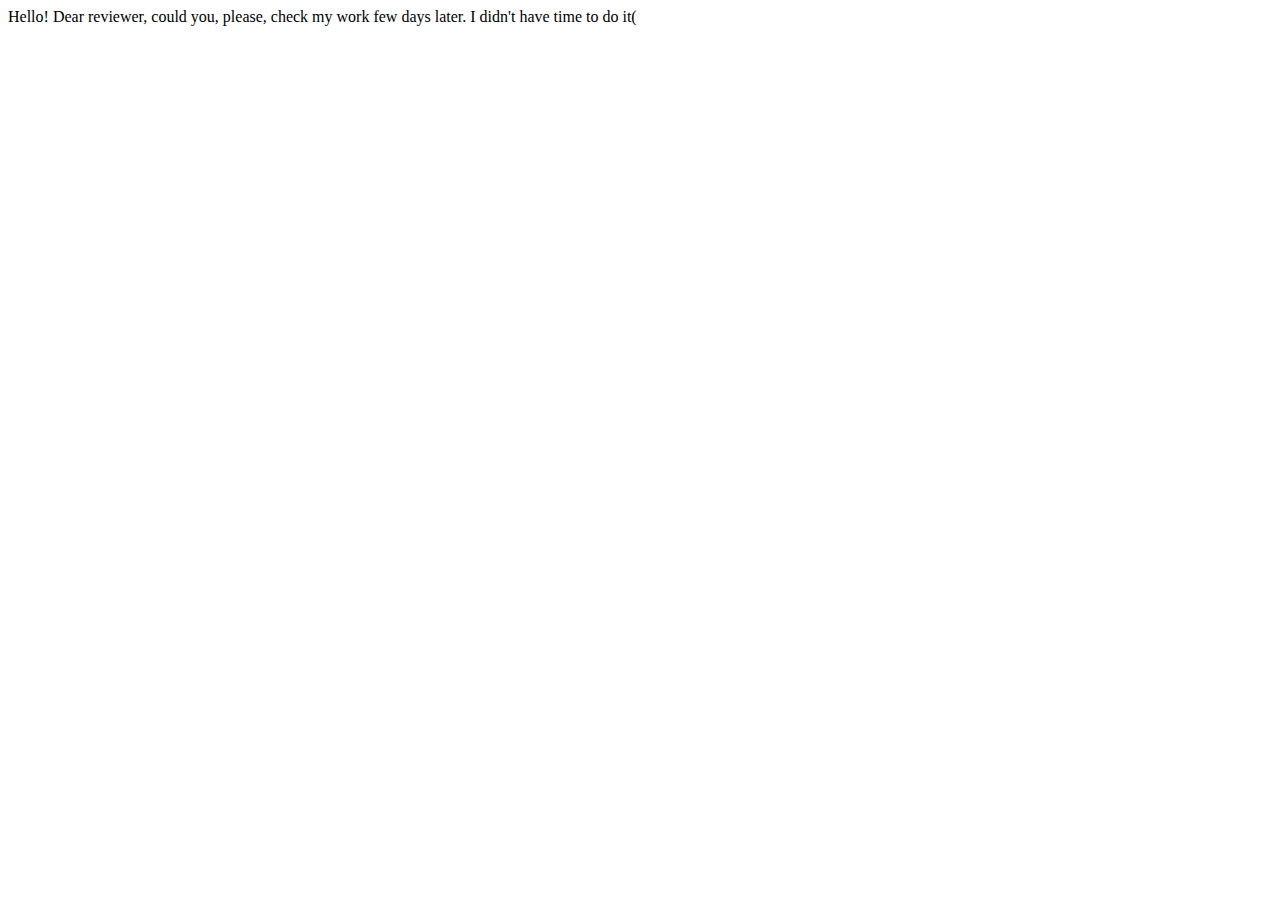
==== index.html @ 490b3b54 "feat: add basic files html, css, js" ====
<!DOCTYPE html>
<html lang="en">
<head>
  <meta charset="UTF-8">
  <meta http-equiv="X-UA-Compatible" content="IE=edge">
  <meta name="viewport" content="width=device-width, initial-scale=1.0">
  <link rel="stylesheet" href="./style.css">
  <title>Book Shop</title>
</head>
<body>
    Hello! Dear reviewer, could you, please, check my work few days later. I didn't have time to do it(
</body>
</html>
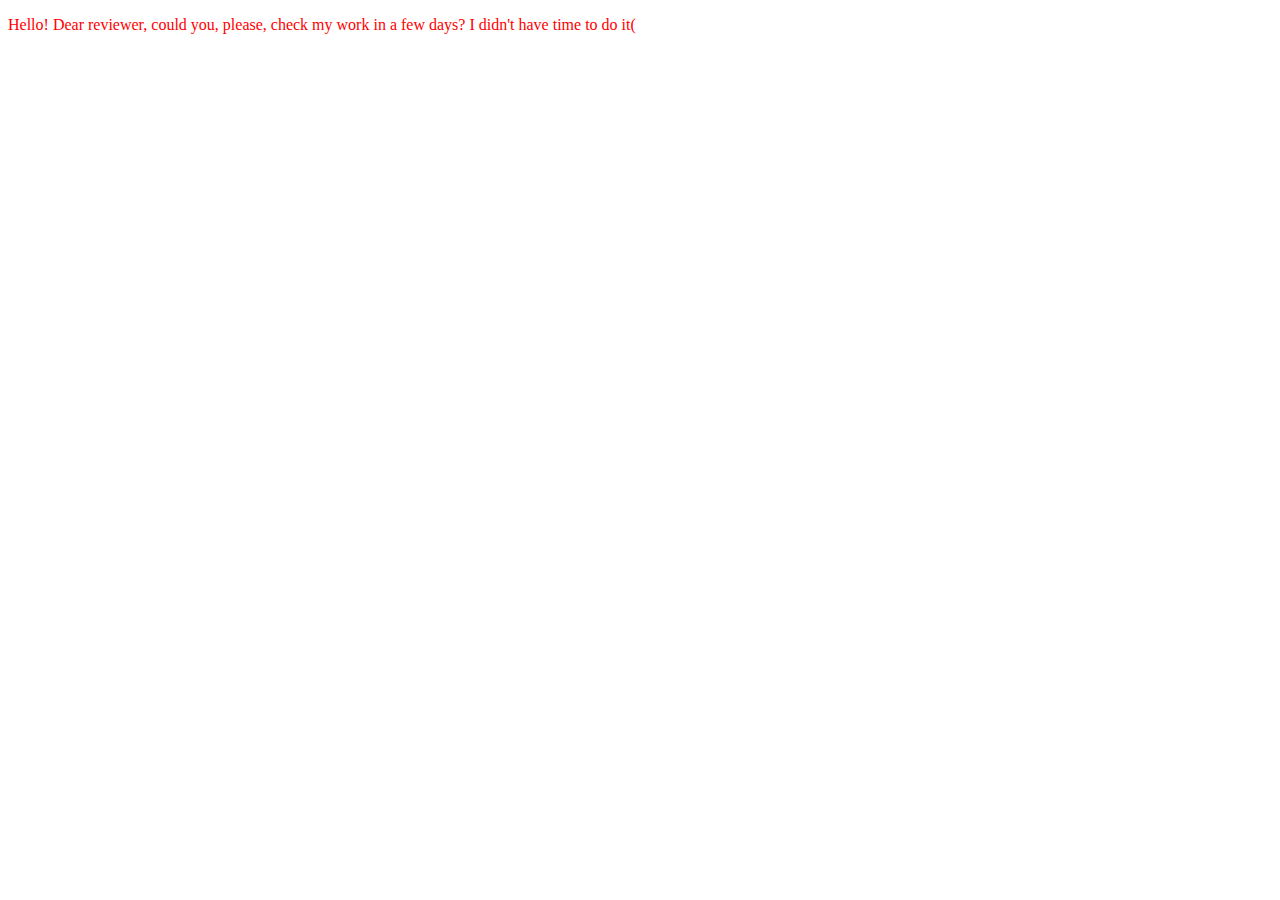
==== commit a5a08b3a: "feat: add information about work" ====
--- a/index.html
+++ b/index.html
@@ -8,6 +8,6 @@
   <title>Book Shop</title>
 </head>
 <body>
-    Hello! Dear reviewer, could you, please, check my work few days later. I didn't have time to do it(
+    <p style="color: red;">Hello! Dear reviewer, could you, please, check my work in a few days? I didn't have time to do it(</p>
 </body>
 </html>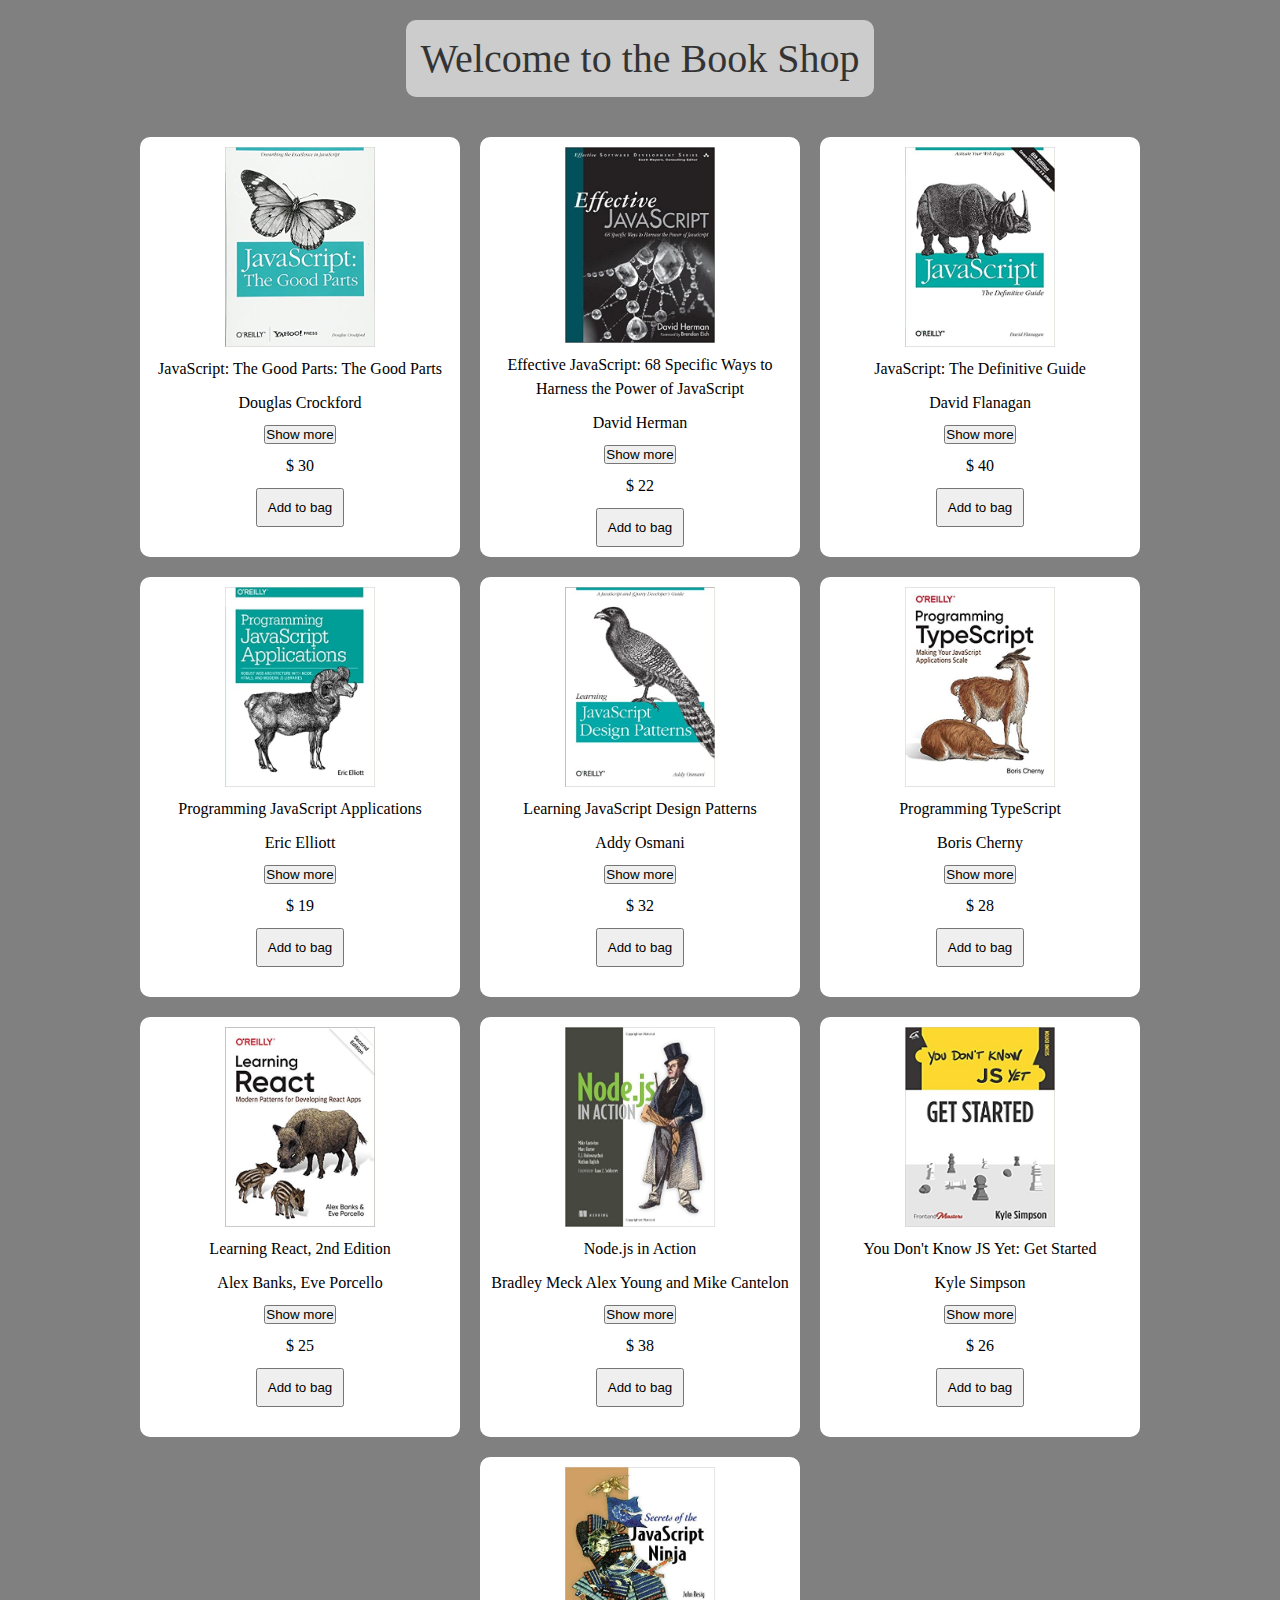
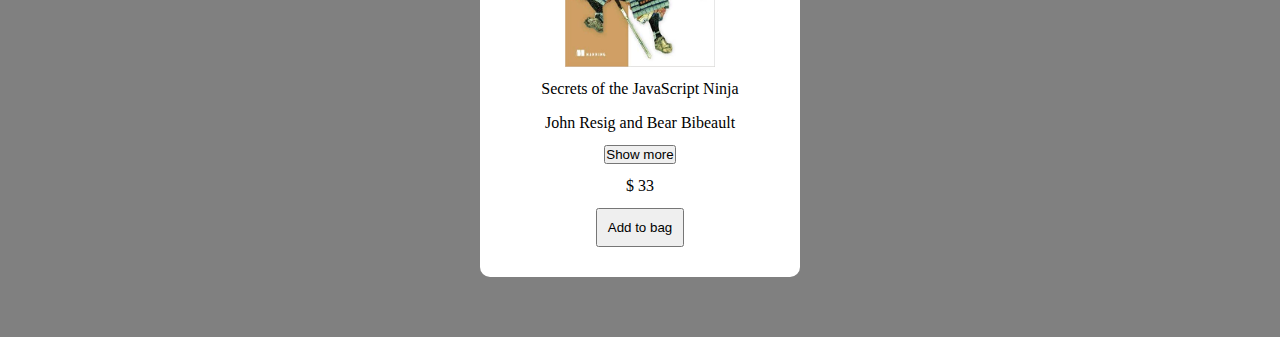
==== commit d333bc42: "feat: add layot generation with js" ====
--- a/index.html
+++ b/index.html
@@ -8,6 +8,7 @@
   <title>Book Shop</title>
 </head>
 <body>
-    <p style="color: red;">Hello! Dear reviewer, could you, please, check my work in a few days? I didn't have time to do it(</p>
+
+  <script src="./index.js"></script>
 </body>
 </html>--- a/style.css
+++ b/style.css
@@ -0,0 +1,71 @@
+* {
+  margin: 0;
+  padding: 0;
+}
+
+html {
+  font-size: 10px;
+  color: white;
+}
+
+body {
+  background-color: gray;
+
+}
+
+.wrapper {
+  max-width: 1140px;
+  margin: 0 auto;
+  padding: 20px;
+}
+
+.welcome {
+  padding: 15px;
+  border-radius: 10px;
+  background-color: white;
+  opacity: 0.6;
+  width: fit-content;
+  margin: 0 auto;
+}
+
+.welcome-text {
+  font-size: 4rem;
+  color: black;
+  text-align: center;
+}
+
+.books__wrapper {
+  display: flex;
+  gap: 20px;
+  justify-content: center;
+  flex-wrap: wrap;
+  padding: 40px 0;
+}
+
+.book__card {
+  width: 300px;
+  height: 400px;
+  background-color: white;
+  color: black;
+  /* opacity: 0.6; */
+  border-radius: 10px;
+  padding: 10px;
+  text-align: center;
+
+  display: flex;
+  flex-direction: column;
+  align-items: center;
+  gap: 10px;
+
+  font-size: 1.6rem;
+  line-height: 2.4rem;
+}
+
+.book-card__img {
+  width: 50%;
+  height: 50%;
+}
+
+.button {
+  padding: 10px;
+}
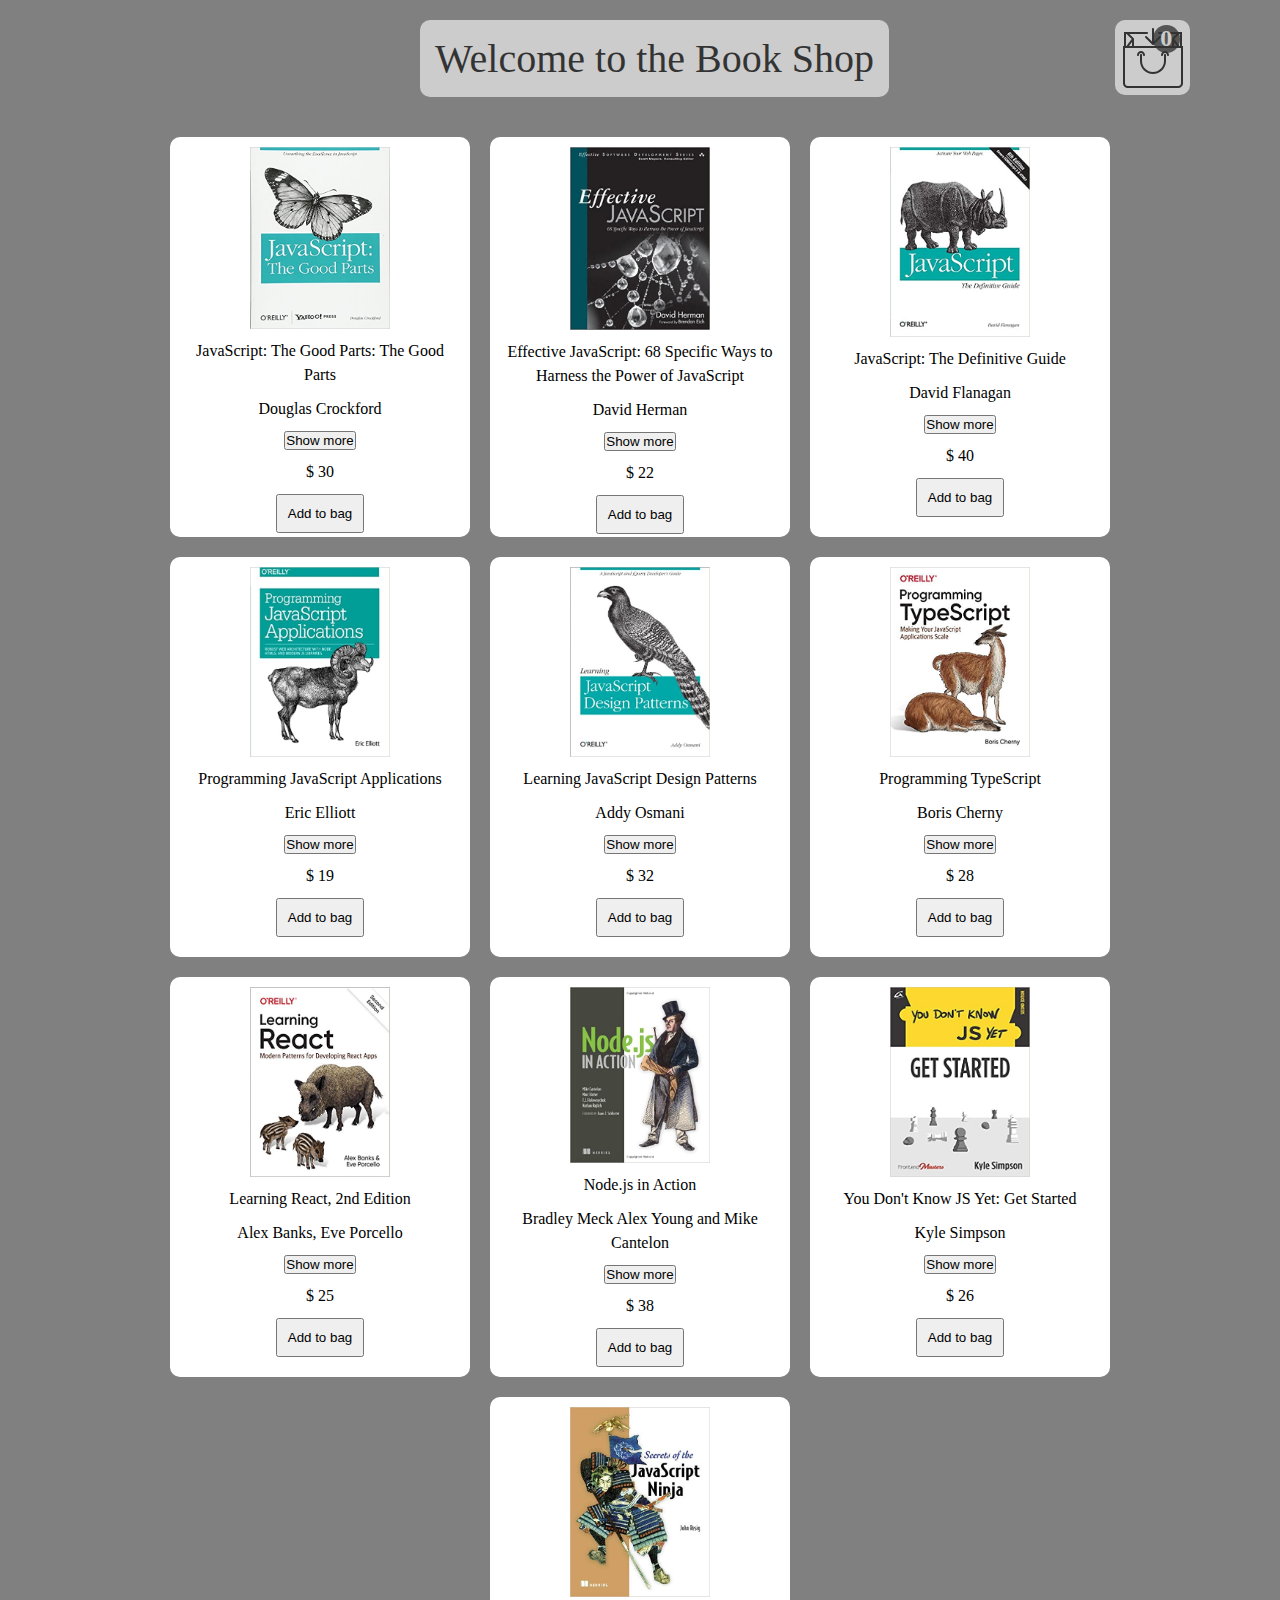
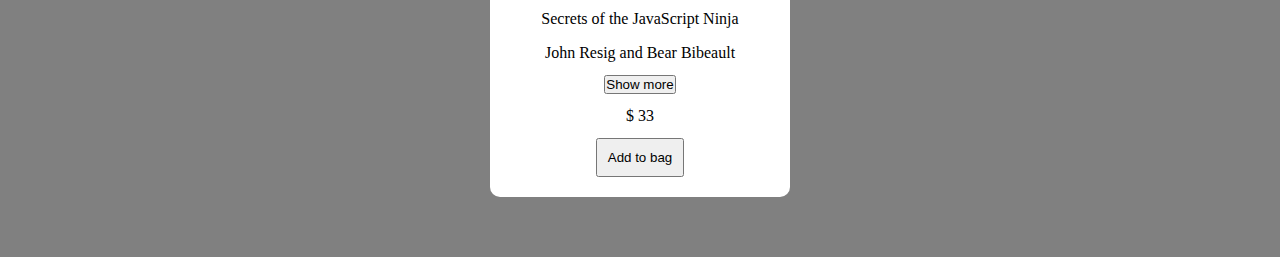
==== commit eb8d837d: "feat: add basket popup with js" ====
--- a/index.html
+++ b/index.html
@@ -8,7 +8,6 @@
   <title>Book Shop</title>
 </head>
 <body>
-
-  <script src="./index.js"></script>
+<script src="./index.js"></script>
 </body>
 </html>--- a/style.css
+++ b/style.css
@@ -1,11 +1,14 @@
 * {
   margin: 0;
   padding: 0;
+  box-sizing: border-box;
+
 }
 
 html {
   font-size: 10px;
   color: white;
+
 }
 
 body {
@@ -20,19 +23,23 @@
 }
 
 .welcome {
+  display: flex;
+  justify-content: space-between;
+  gap: 10px;
+}
+
+.welcome-text {
+  margin-left: 30%;
   padding: 15px;
   border-radius: 10px;
   background-color: white;
   opacity: 0.6;
   width: fit-content;
-  margin: 0 auto;
-}
-
-.welcome-text {
   font-size: 4rem;
   color: black;
   text-align: center;
 }
+
 
 .books__wrapper {
   display: flex;
@@ -69,3 +76,119 @@
 .button {
   padding: 10px;
 }
+
+.popup {
+  position: absolute;
+  top: 50%;
+  left: 50%;
+  transform: translate(-50%, -50%) scale(0);
+  background: #fff;
+  width: 400px;
+  padding: 15px;
+  transition: 0.5s all;
+
+  font-size: 2rem;
+
+  border-radius: 10px;
+  color: black;
+}
+
+.popup.active {
+  transform: translate(-50%, -50%) scale(1);
+  transition: 0.5s all;
+}
+
+.popup__wrapper {
+  position: fixed;
+  top: 0;
+  left: 0;
+  width: 100%;
+  height: 100vh;
+  background: rgba(0,0,0,0.5);
+  opacity: 0;
+  pointer-events: none;
+  transition: 0.5s all;
+}
+
+.popup__wrapper.active {
+  opacity: 1;
+  pointer-events: all;
+  transition: 0.5s all;
+}
+
+
+.popup__close {
+  display: block;
+  width: fit-content;
+  margin-left: auto;
+  cursor: pointer;
+}
+
+
+
+.basket {
+  position: relative;
+  width: 75px;
+  height: 75px;
+  border-radius: 10px;
+  background-color: white;
+  opacity: 0.6;
+
+  background-image: url('./img/svg/basket_36.svg');
+  background-size: 80%;
+  background-repeat: no-repeat;
+  background-position: center;
+
+  padding: 10px;
+}
+
+.basket__counter {
+  display: block;
+  width: 50%;
+  height: 50%;
+  background-color: rgba(0, 0, 0, 0.774);
+  border-radius: 50%;
+  color: white;
+  text-align: center;
+  margin-left: 50%;
+  margin-top: -5px;
+  font-size: 2.4rem;
+  font-weight: 700;
+}
+
+.basket__popup {
+  display: none;
+  position: absolute;
+  width: 40%;
+  height: 100%;
+  border-radius: 10px;
+  padding: 10px;
+
+  background-color: gray;
+  right: 20px;
+  border: 2px solid black;
+}
+
+.basket__header {
+  font-size: 2.4rem;
+  width: fit-content;
+  margin: 0 auto;
+  color: black;
+
+  background-color: white;
+  opacity: 0.6;
+  border-radius: 10px;
+  padding: 10px;
+}
+
+.basket__confirm {
+  display: block;
+  width: fit-content;
+  padding: 10px;
+  margin: 0 auto;
+  font-size: 2.4rem;
+  color: black;
+  text-decoration: none;
+  background-color: lightseagreen;
+  border-radius: 10px;
+}
